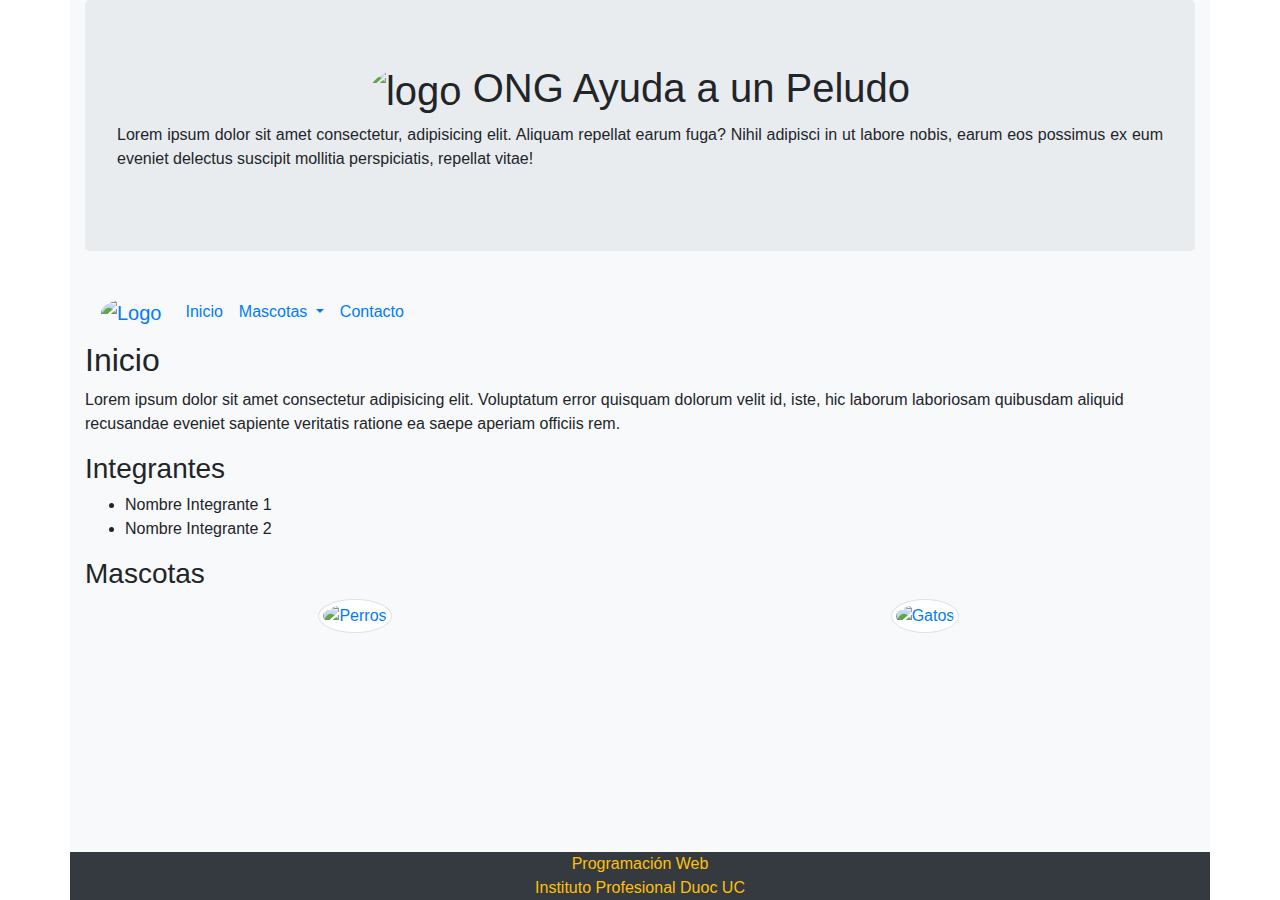
==== index.html @ 7997d296 "Pagina actual sin cambios" ====
<!DOCTYPE html>
<html lang="es">
    <head>
        <title>ONG Ayuda a un peludo</title>
        <meta charset="UTF-8" />
        <meta name="viewport" content="width=device-width, initial-scale=1">
        <link rel="icon" href="img/favicon.ico" type="image/x-icon">
        <link rel="stylesheet" href="https://maxcdn.bootstrapcdn.com/bootstrap/4.5.2/css/bootstrap.min.css">
        <link rel="stylesheet" href="css/estilo.css">
        <script src="https://ajax.googleapis.com/ajax/libs/jquery/3.5.1/jquery.min.js"></script>
        <script src="https://cdnjs.cloudflare.com/ajax/libs/popper.js/1.16.0/umd/popper.min.js"></script>
        <script src="https://maxcdn.bootstrapcdn.com/bootstrap/4.5.2/js/bootstrap.min.js"></script>
    </head>
    <body>
        <div class="container bg-light d-flex flex-column sticky-footer-wrapper min-vh-100">
            <header class="jumbotron">              
                <h1 class="text-center">
                    <img src="img/logo.png" class="rounded-circle" alt="logo"/>
                    <span class="text-nowrap">ONG Ayuda a un Peludo</span>
                </h1>
                <p class="text-justify">
                    Lorem ipsum dolor sit amet consectetur, adipisicing elit. Aliquam repellat earum fuga? Nihil adipisci in ut labore nobis, earum eos possimus ex eum eveniet delectus suscipit mollitia perspiciatis, repellat vitae!
                </p>
            </header>
            <nav class="navbar navbar-expand-md bg-light">
                
                <a class="navbar-brand" href="#">
                    <img src="img/logo.png" class="rounded-circle" width="80" alt="Logo" />
                </a>

                <!-- Links -->
                <ul class="navbar-nav">
                    <li class="nav-item active">
                    <a class="nav-link" href="index.html">Inicio</a>
                    </li>

                    <!-- Dropdown -->
                    <li class="nav-item dropdown">
                        <a class="nav-link dropdown-toggle" href="#" id="navbardrop" data-toggle="dropdown">
                            Mascotas
                        </a>
                        <div class="dropdown-menu">
                            <a class="dropdown-item" href="seccion-perros.html">Perros</a>
                            <a class="dropdown-item" href="seccion-gatos.html">Gatos</a>
                        </div>
                    </li>

                    <li class="nav-item">
                        
                        <a class="nav-link" href="contacto.html">Contacto</a>
                    </li>
                </ul>
            </nav>
            <main class="flex-fill">
                <div class="row">
                    <div class="col-12">
                        <h2>Inicio</h2>
                        <p>
                            Lorem ipsum dolor sit amet consectetur adipisicing elit. 
                            Voluptatum error quisquam dolorum velit id, iste, hic laborum 
                            laboriosam quibusdam aliquid recusandae eveniet sapiente veritatis 
                            ratione ea saepe aperiam officiis rem.
                        </p>
                    </div>
                </div>  
                <div class="row">
                    <div class="col-12">
                        <section>
                            <h3>Integrantes</h3>
                            <ul>
                                <li>Nombre Integrante 1</li>
                                <li>Nombre Integrante 2</li>
                            </ul>
                        </section>
                    </div>
                </div>  
                <div class="row">
                    <div class="col-12">
                        <section>
                            <h3>Mascotas</h3>
                        </section>
                    </div>
                </div>  
                <div class="row">
                    <div class="col-6 text-center">
                        <a href="seccion-perros.html" title="Perros">
                            <img src="img/seccion-perros.jpg" title="Perros" alt="Perros" class="rounded-circle img-thumbnail" width="250"  />
                        </a>
                    </div>
                    <div class="col-6 text-center">
                        <a href="seccion-gatos.html" title="Gatos">
                            <img src="img/seccion-gatos.jpeg" title="Gatos" alt="Gatos"  class="rounded-circle img-thumbnail" width="250"/>
                        </a>
                    </div>
                </div>        
            </main>
            <footer>
                <div class="row bg-dark">
                    <div class="col-12 text-center text-warning">
                            Programación Web<br/>
                            Instituto Profesional Duoc UC
                    </div>
                </div>
            </footer>
        </div>        
    </body>
</html>
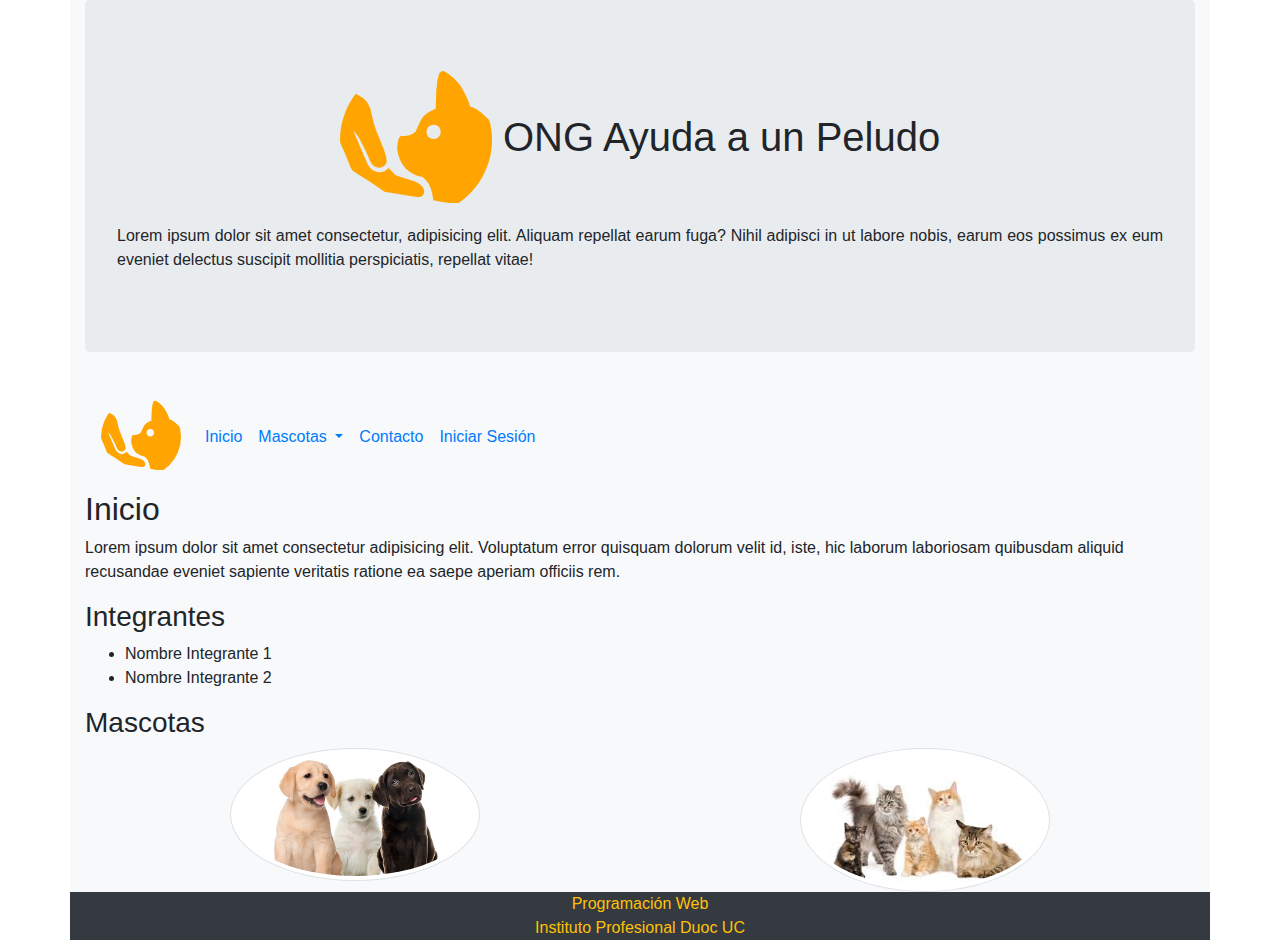
==== commit f4939609: "Avance" ====
--- a/index.html
+++ b/index.html
@@ -1,107 +1,145 @@
 <!DOCTYPE html>
 <html lang="es">
-    <head>
-        <title>ONG Ayuda a un peludo</title>
-        <meta charset="UTF-8" />
-        <meta name="viewport" content="width=device-width, initial-scale=1">
-        <link rel="icon" href="img/favicon.ico" type="image/x-icon">
-        <link rel="stylesheet" href="https://maxcdn.bootstrapcdn.com/bootstrap/4.5.2/css/bootstrap.min.css">
-        <link rel="stylesheet" href="css/estilo.css">
-        <script src="https://ajax.googleapis.com/ajax/libs/jquery/3.5.1/jquery.min.js"></script>
-        <script src="https://cdnjs.cloudflare.com/ajax/libs/popper.js/1.16.0/umd/popper.min.js"></script>
-        <script src="https://maxcdn.bootstrapcdn.com/bootstrap/4.5.2/js/bootstrap.min.js"></script>
-    </head>
-    <body>
-        <div class="container bg-light d-flex flex-column sticky-footer-wrapper min-vh-100">
-            <header class="jumbotron">              
-                <h1 class="text-center">
-                    <img src="img/logo.png" class="rounded-circle" alt="logo"/>
-                    <span class="text-nowrap">ONG Ayuda a un Peludo</span>
-                </h1>
-                <p class="text-justify">
-                    Lorem ipsum dolor sit amet consectetur, adipisicing elit. Aliquam repellat earum fuga? Nihil adipisci in ut labore nobis, earum eos possimus ex eum eveniet delectus suscipit mollitia perspiciatis, repellat vitae!
-                </p>
-            </header>
-            <nav class="navbar navbar-expand-md bg-light">
-                
-                <a class="navbar-brand" href="#">
-                    <img src="img/logo.png" class="rounded-circle" width="80" alt="Logo" />
-                </a>
+  <head>
+    <title>ONG Ayuda a un peludo</title>
+    <meta charset="UTF-8" />
+    <meta name="viewport" content="width=device-width, initial-scale=1" />
+    <link rel="icon" href="img/favicon.ico" type="image/x-icon" />
+    <link
+      rel="stylesheet"
+      href="https://maxcdn.bootstrapcdn.com/bootstrap/4.5.2/css/bootstrap.min.css"
+    />
+    <link rel="stylesheet" href="css/estilo.css" />
+    <script src="https://ajax.googleapis.com/ajax/libs/jquery/3.5.1/jquery.min.js"></script>
+    <script src="https://cdnjs.cloudflare.com/ajax/libs/popper.js/1.16.0/umd/popper.min.js"></script>
+    <script src="https://maxcdn.bootstrapcdn.com/bootstrap/4.5.2/js/bootstrap.min.js"></script>
+  </head>
+  <body>
+    <div
+      class="
+        container
+        bg-light
+        d-flex
+        flex-column
+        sticky-footer-wrapper
+        min-vh-100
+      "
+    >
+      <header class="jumbotron">
+        <h1 class="text-center">
+          <img src="img/logo.png" class="rounded-circle" alt="logo" />
+          <span class="text-nowrap">ONG Ayuda a un Peludo</span>
+        </h1>
+        <p class="text-justify">
+          Lorem ipsum dolor sit amet consectetur, adipisicing elit. Aliquam
+          repellat earum fuga? Nihil adipisci in ut labore nobis, earum eos
+          possimus ex eum eveniet delectus suscipit mollitia perspiciatis,
+          repellat vitae!
+        </p>
+      </header>
+      <nav class="navbar navbar-expand-md bg-light">
+        <a class="navbar-brand" href="#">
+          <img
+            src="img/logo.png"
+            class="rounded-circle"
+            width="80"
+            alt="Logo"
+          />
+        </a>
 
-                <!-- Links -->
-                <ul class="navbar-nav">
-                    <li class="nav-item active">
-                    <a class="nav-link" href="index.html">Inicio</a>
-                    </li>
+        <!-- Links -->
+        <ul class="navbar-nav">
+          <li class="nav-item active">
+            <a class="nav-link" href="index.html">Inicio</a>
+          </li>
 
-                    <!-- Dropdown -->
-                    <li class="nav-item dropdown">
-                        <a class="nav-link dropdown-toggle" href="#" id="navbardrop" data-toggle="dropdown">
-                            Mascotas
-                        </a>
-                        <div class="dropdown-menu">
-                            <a class="dropdown-item" href="seccion-perros.html">Perros</a>
-                            <a class="dropdown-item" href="seccion-gatos.html">Gatos</a>
-                        </div>
-                    </li>
+          <!-- Dropdown -->
+          <li class="nav-item dropdown">
+            <a
+              class="nav-link dropdown-toggle"
+              href="#"
+              id="navbardrop"
+              data-toggle="dropdown"
+            >
+              Mascotas
+            </a>
+            <div class="dropdown-menu">
+              <a class="dropdown-item" href="seccion-perros.html">Perros</a>
+              <a class="dropdown-item" href="seccion-gatos.html">Gatos</a>
+            </div>
+          </li>
 
-                    <li class="nav-item">
-                        
-                        <a class="nav-link" href="contacto.html">Contacto</a>
-                    </li>
-                </ul>
-            </nav>
-            <main class="flex-fill">
-                <div class="row">
-                    <div class="col-12">
-                        <h2>Inicio</h2>
-                        <p>
-                            Lorem ipsum dolor sit amet consectetur adipisicing elit. 
-                            Voluptatum error quisquam dolorum velit id, iste, hic laborum 
-                            laboriosam quibusdam aliquid recusandae eveniet sapiente veritatis 
-                            ratione ea saepe aperiam officiis rem.
-                        </p>
-                    </div>
-                </div>  
-                <div class="row">
-                    <div class="col-12">
-                        <section>
-                            <h3>Integrantes</h3>
-                            <ul>
-                                <li>Nombre Integrante 1</li>
-                                <li>Nombre Integrante 2</li>
-                            </ul>
-                        </section>
-                    </div>
-                </div>  
-                <div class="row">
-                    <div class="col-12">
-                        <section>
-                            <h3>Mascotas</h3>
-                        </section>
-                    </div>
-                </div>  
-                <div class="row">
-                    <div class="col-6 text-center">
-                        <a href="seccion-perros.html" title="Perros">
-                            <img src="img/seccion-perros.jpg" title="Perros" alt="Perros" class="rounded-circle img-thumbnail" width="250"  />
-                        </a>
-                    </div>
-                    <div class="col-6 text-center">
-                        <a href="seccion-gatos.html" title="Gatos">
-                            <img src="img/seccion-gatos.jpeg" title="Gatos" alt="Gatos"  class="rounded-circle img-thumbnail" width="250"/>
-                        </a>
-                    </div>
-                </div>        
-            </main>
-            <footer>
-                <div class="row bg-dark">
-                    <div class="col-12 text-center text-warning">
-                            Programación Web<br/>
-                            Instituto Profesional Duoc UC
-                    </div>
-                </div>
-            </footer>
-        </div>        
-    </body>
-</html>+          <li class="nav-item">
+            <a class="nav-link" href="contacto.html">Contacto</a>
+          </li>
+          <li class="nav-item">
+            <a class="nav-link" href="inicio-sesion.html">Iniciar Sesión</a>
+          </li>
+        </ul>
+      </nav>
+      <main class="flex-fill">
+        <div class="row">
+          <div class="col-12">
+            <h2>Inicio</h2>
+            <p>
+              Lorem ipsum dolor sit amet consectetur adipisicing elit.
+              Voluptatum error quisquam dolorum velit id, iste, hic laborum
+              laboriosam quibusdam aliquid recusandae eveniet sapiente veritatis
+              ratione ea saepe aperiam officiis rem.
+            </p>
+          </div>
+        </div>
+        <div class="row">
+          <div class="col-12">
+            <section>
+              <h3>Integrantes</h3>
+              <ul>
+                <li>Nombre Integrante 1</li>
+                <li>Nombre Integrante 2</li>
+              </ul>
+            </section>
+          </div>
+        </div>
+        <div class="row">
+          <div class="col-12">
+            <section>
+              <h3>Mascotas</h3>
+            </section>
+          </div>
+        </div>
+        <div class="row">
+          <div class="col-6 text-center">
+            <a href="seccion-perros.html" title="Perros">
+              <img
+                src="img/seccion-perros.jpg"
+                title="Perros"
+                alt="Perros"
+                class="rounded-circle img-thumbnail"
+                width="250"
+              />
+            </a>
+          </div>
+          <div class="col-6 text-center">
+            <a href="seccion-gatos.html" title="Gatos">
+              <img
+                src="img/seccion-gatos.jpeg"
+                title="Gatos"
+                alt="Gatos"
+                class="rounded-circle img-thumbnail"
+                width="250"
+              />
+            </a>
+          </div>
+        </div>
+      </main>
+      <footer>
+        <div class="row bg-dark">
+          <div class="col-12 text-center text-warning">
+            Programación Web<br />
+            Instituto Profesional Duoc UC
+          </div>
+        </div>
+      </footer>
+    </div>
+  </body>
+</html>
--- a/css/estilo.css
+++ b/css/estilo.css
@@ -0,0 +1,10 @@
+#tiempo span {
+  font-weight: normal;
+}
+.contenido {
+  padding: 0 30%;
+  margin: 10% 0;
+}
+.btnEnviar {
+  margin: 10px 40%;
+}
